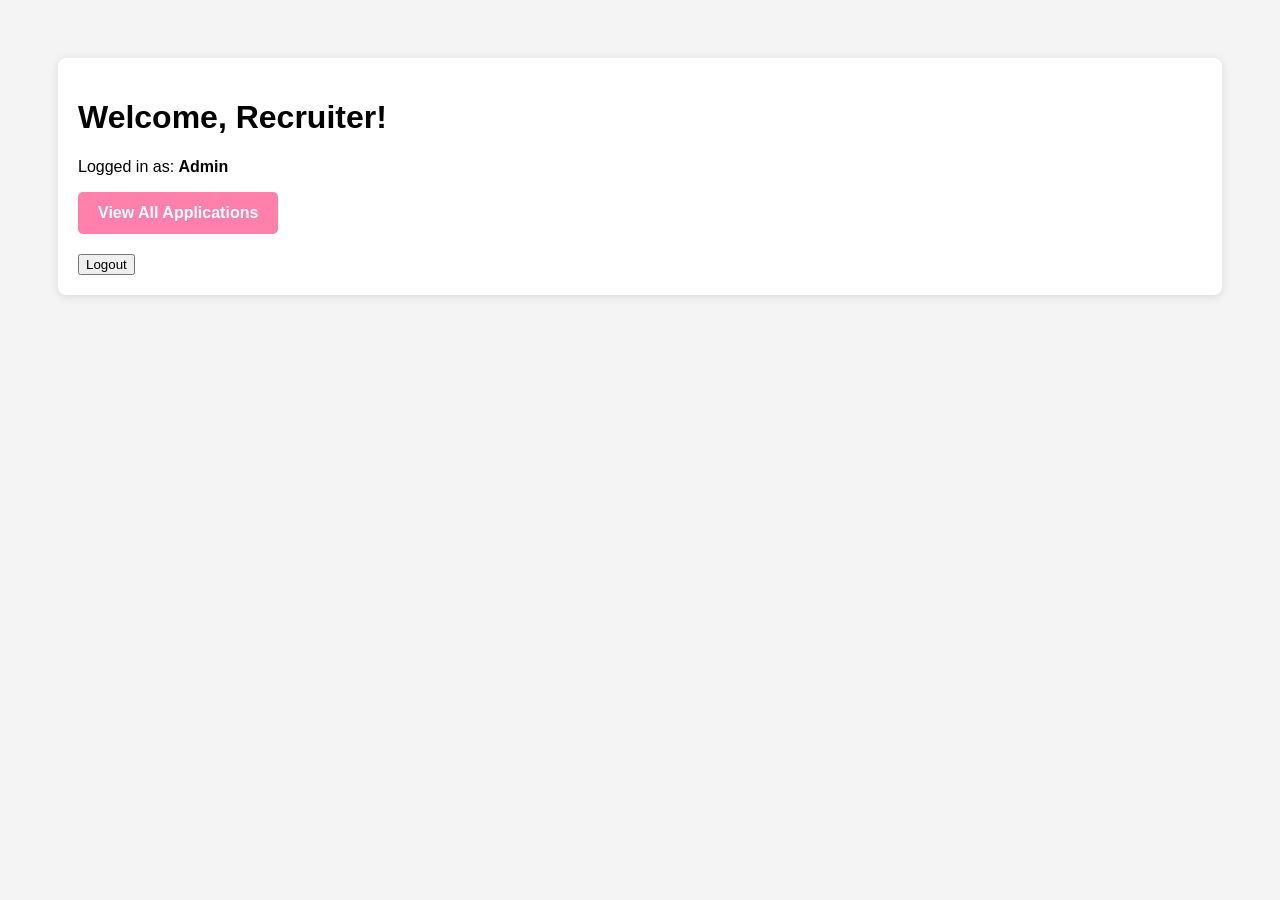
==== src/main/resources/templates/admin-dashboard.html @ 6da24cf3 "new views for recruiter and applicants" ====
<!DOCTYPE html>
<html xmlns:th="http://www.thymeleaf.org">
  <head>
    <title>Admin Dashboard</title>
    <style>
      body {
        font-family: sans-serif;
        padding: 50px;
        background-color: #f4f4f4;
      }
      .card {
        background: white;
        padding: 20px;
        border-radius: 8px;
        box-shadow: 0 2px 10px rgba(0, 0, 0, 0.1);
      }
      .btn-view {
        display: inline-block;
        padding: 12px 20px;
        background-color: #ff80ab;
        color: white;
        text-decoration: none;
        border-radius: 5px;
        font-weight: bold;
      }
    </style>
  </head>
  <body>
    <div class="card">
      <h1>Welcome, Recruiter!</h1>
      <p>Logged in as: <strong th:text="${username}">Admin</strong></p>

      <a th:href="@{/recruiter/applications}" class="btn-view">
        View All Applications
      </a>

      <form th:action="@{/logout}" method="post" style="margin-top: 20px">
        <button type="submit">Logout</button>
      </form>
    </div>
  </body>
</html>
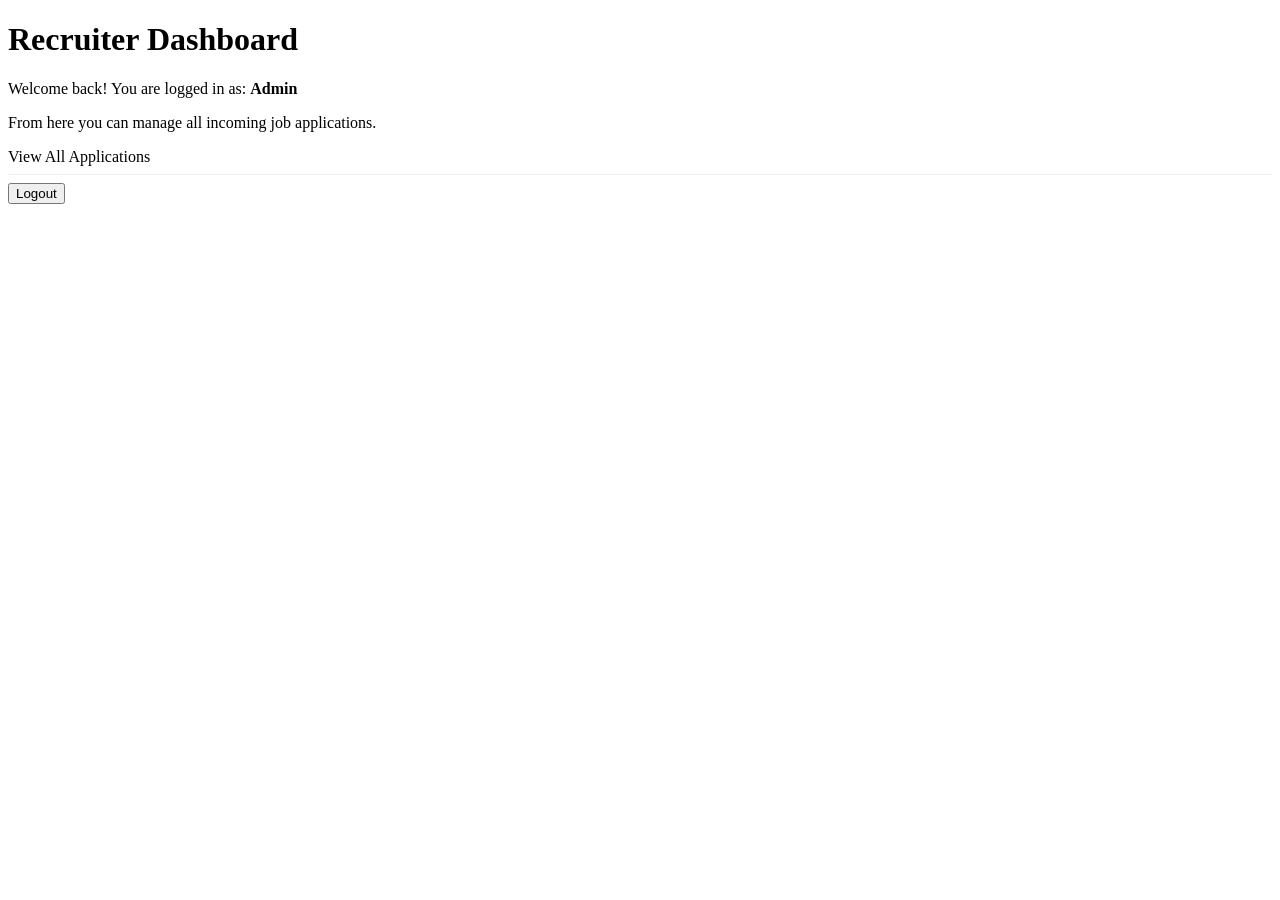
==== commit 6b734576: "styling fixes" ====
--- a/src/main/resources/templates/admin-dashboard.html
+++ b/src/main/resources/templates/admin-dashboard.html
@@ -1,42 +1,31 @@
 <!DOCTYPE html>
 <html xmlns:th="http://www.thymeleaf.org">
   <head>
-    <title>Admin Dashboard</title>
-    <style>
-      body {
-        font-family: sans-serif;
-        padding: 50px;
-        background-color: #f4f4f4;
-      }
-      .card {
-        background: white;
-        padding: 20px;
-        border-radius: 8px;
-        box-shadow: 0 2px 10px rgba(0, 0, 0, 0.1);
-      }
-      .btn-view {
-        display: inline-block;
-        padding: 12px 20px;
-        background-color: #ff80ab;
-        color: white;
-        text-decoration: none;
-        border-radius: 5px;
-        font-weight: bold;
-      }
-    </style>
+    <meta charset="UTF-8" />
+    <title>Recruiter Dashboard</title>
+    <link rel="stylesheet" th:href="@{/css/style.css}" />
   </head>
   <body>
-    <div class="card">
-      <h1>Welcome, Recruiter!</h1>
-      <p>Logged in as: <strong th:text="${username}">Admin</strong></p>
-
-      <a th:href="@{/recruiter/applications}" class="btn-view">
-        View All Applications
-      </a>
-
-      <form th:action="@{/logout}" method="post" style="margin-top: 20px">
-        <button type="submit">Logout</button>
-      </form>
+    <div class="container">
+      <h1>Recruiter Dashboard</h1>
+      <div class="section-card">
+        <p>
+          Welcome back! You are logged in as:
+          <strong th:text="${username}">Admin</strong>
+        </p>
+        <p>From here you can manage all incoming job applications.</p>
+      </div>
+      <div class="mt-30 text-center">
+        <a th:href="@{/recruiter/applications}" class="btn"
+          >View All Applications</a
+        >
+      </div>
+      <hr class="mt-30" style="border: 0; border-top: 1px solid #eee" />
+      <div class="text-center">
+        <form th:action="@{/logout}" method="post">
+          <button type="submit" class="btn-secondary">Logout</button>
+        </form>
+      </div>
     </div>
   </body>
 </html>
